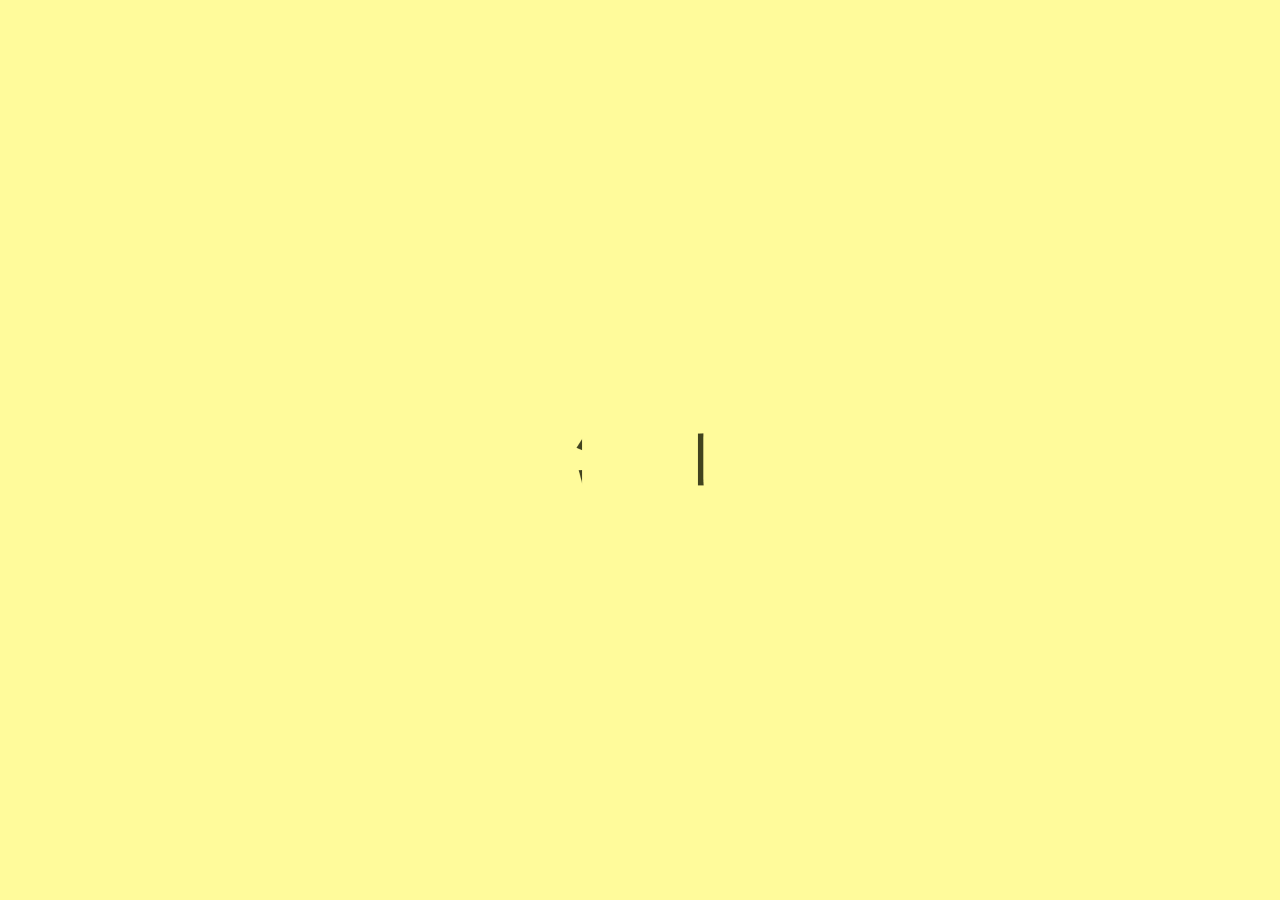
==== index.html @ 34d20fb8 "t" ====
<!DOCTYPE html>
<!--[if IE 8]>         <html class="no-js lt-ie9"> <![endif]-->
<!--[if gt IE 8]><!--> <html class="no-js"> <!--<![endif]-->
<head>
	<meta charset="utf-8">

	<meta http-equiv="X-UA-Compatible" content="IE=edge,chrome=1">

	<title>Josefu</title>
	<meta name="viewport" content="width=device-width, initial-scale=1, user-scalable=no, minimal-ui">
	<link href='https://fonts.googleapis.com/css?family=Inconsolata:400' rel='stylesheet' type='text/css'>
	<link rel="stylesheet" href="20180606013429_1_0_b90ba85/css/critical.css">
	<link rel='shortcut icon' type='image/x-icon' href='favicon.ico'/>

	<script src="20180606013429_1_0_b90ba85/js/libs/modernizr-2.8.3.min.js"></script>


</head>
<body>
	<div id="rootNode" class="rootNode">

		<div class="js-sections sections">
			<div class="js-loader loader section">
				<canvas class="js-loaderCanvas loader__img"></canvas>
			</div>
			<section class="js-home section section_hidden">

				<div class="js-header home__header">
			            <canvas class="js-headerCanvas header__canvas"></canvas>
			    </div>

			        <div class="js-contentHolder mainContentSection">
			                
			                <div class="js-work section contentSection section_hidden">
			                    <!-- <canvas class="js-workHeading about__headingCanvas"></canvas> -->

			                    <div class="work__content">
			                    <div class="work__col">
			                    	<div class="work__linkContainer">
			                		<h2 class="work__heading">At Resn</h2>

			                		<a class="work__link" data-project="timid" href="http://timid.resn.co.nz" target="_blank">Idealog Magazine virtual reality cover</a>
			                		<br>
			                		<a class="work__link" data-project="shenzhen" href="http://www.resnchina.com/en/index.html#!/work/shenzhen" target="_blank">Resn Labs</a>
			                		<br>
			                		<!-- <a class="work__link" data-project="evinrude" href="" target="_blank">Evinrude Customiser</a> -->
			                		<!-- <br> -->
			                <!-- 		<a class="work__link" data-project="colonels" href="" target="_blank">KFC: Hall of Colonels</a>
			                		<br> -->
			                		<a class="work__link" data-project="tiffany" href="https://international.tiffany.com/holiday/" target="_blank">Tiffany and Co. Winter</a>
			                		<br>
			                		<a class="work__link" data-project="mr_sketch" href="http://www.mrsketch.com" target="_blank">Mr Sketch</a>
			                		<br>

			                		<p>Plus many, many more cool/secret projects</p>

			                		<h2 class="work__heading">Personal</h2>

			                		<a class="work__link" data-project="ping_pong" href="https://vimeo.com/52992810" target="_blank">Led Table tennis musical instrument</a>
			                		<br>
			                		<a class="work__link" data-project="flocking" href="https://vimeo.com/79068568" target="_blank">Flocking simulation</a>
			                		</div>
			                	</div>

			                	<div class="work__col work__col--right">
			                		<canvas class="js-workHeading work__headingCanvas"></canvas>
			                		<div class="work__headingMask"></div>
			                	</div>
			                	</div>

			                </div>


			                <div class="js-about section contentSection section_hidden">
			                	
			                	<div class="about__inner">
			                		<div class="about__col">
			                			<div class="about__content">
			                		    <!-- <canvas class="js-aboutHeading about__headingCanvas"></canvas> -->

			                			<h1 class="about__heading">Joseph Milsom</h1>
			                			<p>Developer man from New Zealand.</p>
			                			<p>Crazy web stuff fan.</p>
			                			<p>Currently chilling in Glasgow.</p>
			                			<p class="js-hireText about__hireText">Available for hire!</p>

			                			<h2 class="about__heading">Skills</h2>
			                			<p>WebGL, JS, CSS, HTML and everything related.</p>
			                			<p>Dabbler in many other areas related to programming <br> that are too many to list.</p>
			                			<p>Also, if you need a drum solo, I'm your guy.</p>

			                			<h2 class="about__heading">Experience</h2>
			                			<p>3 years development + freelance experience</p>
			                			<p>Resn New Zealand 2014-2016</p>
			                			<p>Freelancer 2013 - 2016</p>

			                			<h2 class="about__heading">Education</h2>
			                			<p>Victoria University of Wellington</p>
			                			<p>Bachelor of Music: Sonic Arts</p>
			                			<p>Graduate Diploma of Computer Science</p>

			                			<h2 class="about__heading">Interested in</h2>
			                			<p>Linear Algebra</p>
			                			<p>Drawing / Painting</p>
			                			<p>Spanish Language</p>
			                			<p>Drums</p>
			                			<p>Art installations</p>

			                			<h2 class="about__heading">Wish to Learn</h2>
			                			<p>Woodworking</p>
			                			<p>Artificial Intelligence</p>
			                			<p>More electronics</p>
			                			<p>More Calculus</p>
			                			
			                			</div>
			                		</div>
			                		<div class="about__col about__col--right">
			                			<canvas class="js-aboutHeading about__headingCanvas"></canvas>
			                			<div class="about__headingMask"></div>
			                		</div>
			                	</div>
			                </div>
			                <div class="js-title hot__colWrapper contentSection">
			                        <div class="js-rightCol hot__col hot__col--title">
			                            <div class="js-titleWrapper hot__titleWrapper">
			                                <canvas class="js-titleCanvas hot__titleTextCanvas"></canvas>
			                            </div>
			                        </div>
			                </div>

			                <canvas class="js-animationCanvas animationCanvas"></canvas>


			        </div>        

			        <!-- change to nav -->
			        <footer class="js-footer sexyFooter">
			        	<div class="sexyFooter__wrapperLeft">
			        		<div class="js-footerAbout sexyFooter__link sexyFooter__linkAbout">
			        			<span>About</span>
			        			<canvas class="js-aboutButtonCanvas sectionButton__canvas"></canvas>
			        		</div>
			        		<div class="js-footerWork sexyFooter__link sexyFooter__linkWork">
			        			<span>Work</span>
			        			<canvas class="js-workButtonCanvas sectionButton__canvas"></canvas>
			        		</div>

			        	</div>

			        	<!-- <a class="js-vipLink sexyFooter__vipLink sexyFooter__link">Hot steamy Vip area</a> -->
			        </footer>
			</section>
		</div>

	</div>
	<script data-main="20180606013429_1_0_b90ba85/js/loader" src="20180606013429_1_0_b90ba85/js/libs/require.js"></script>
<!--
tags:.
version: 1.0.b90ba85
 -->
</body>
</html>
---- 20180606013429_1_0_b90ba85/css/critical.css ----
.rootNode{display:none;}.section_hidden{display:none !important;}.loader{position:absolute;top:0;}.sections{position:absolute;top:0;}.header{position:absolute;top:0;}.footer{position:absolute;bottom:0;}
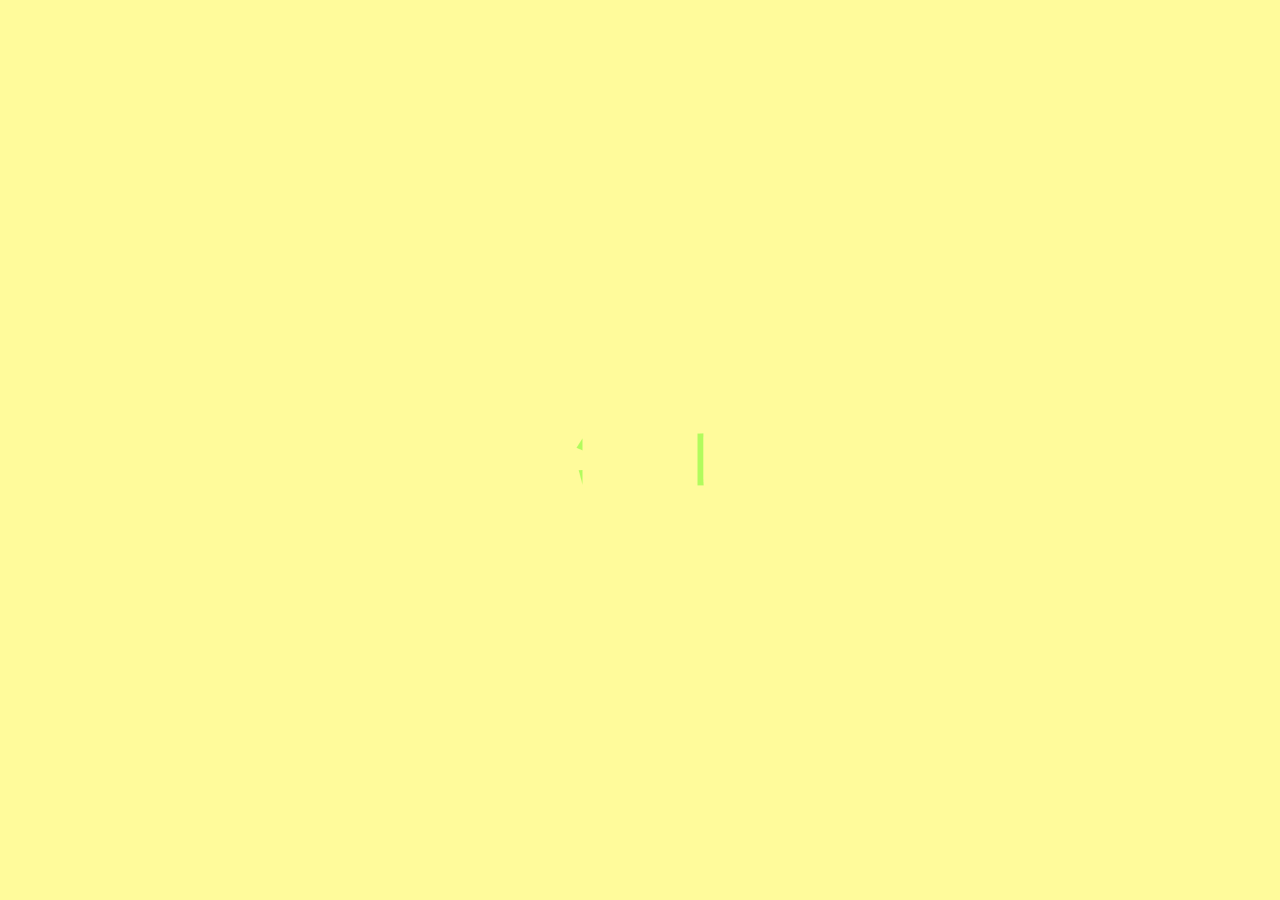
==== commit 5eccc2b3: "update html" ====
--- a/index.html
+++ b/index.html
@@ -9,10 +9,10 @@
 	<title>Josefu</title>
 	<meta name="viewport" content="width=device-width, initial-scale=1, user-scalable=no, minimal-ui">
 	<link href='https://fonts.googleapis.com/css?family=Inconsolata:400' rel='stylesheet' type='text/css'>
-	<link rel="stylesheet" href="20180606013429_1_0_b90ba85/css/critical.css">
+	<link rel="stylesheet" href="20180606131434_1_0_b90ba85/css/critical.css">
 	<link rel='shortcut icon' type='image/x-icon' href='favicon.ico'/>
 
-	<script src="20180606013429_1_0_b90ba85/js/libs/modernizr-2.8.3.min.js"></script>
+	<script src="20180606131434_1_0_b90ba85/js/libs/modernizr-2.8.3.min.js"></script>
 
 
 </head>
@@ -92,7 +92,7 @@
 			                			<h2 class="about__heading">Experience</h2>
 			                			<p>3 years development + freelance experience</p>
 			                			<p>Resn New Zealand 2014-2016</p>
-			                			<p>Freelancer 2013 - 2016</p>
+			                			<p>Freelancer 2013-2016</p>
 
 			                			<h2 class="about__heading">Education</h2>
 			                			<p>Victoria University of Wellington</p>
@@ -109,7 +109,7 @@
 			                			<h2 class="about__heading">Wish to Learn</h2>
 			                			<p>Woodworking</p>
 			                			<p>Artificial Intelligence</p>
-			                			<p>More electronics</p>
+			                			<p>More Electronics</p>
 			                			<p>More Calculus</p>
 			                			
 			                			</div>
@@ -153,7 +153,7 @@
 		</div>
 
 	</div>
-	<script data-main="20180606013429_1_0_b90ba85/js/loader" src="20180606013429_1_0_b90ba85/js/libs/require.js"></script>
+	<script data-main="20180606131434_1_0_b90ba85/js/loader" src="20180606131434_1_0_b90ba85/js/libs/require.js"></script>
 <!--
 tags:.
 version: 1.0.b90ba85
--- a/20180606131434_1_0_b90ba85/css/critical.css
+++ b/20180606131434_1_0_b90ba85/css/critical.css
@@ -0,0 +1 @@
+.rootNode{display:none;}.section_hidden{display:none !important;}.loader{position:absolute;top:0;}.sections{position:absolute;top:0;}.header{position:absolute;top:0;}.footer{position:absolute;bottom:0;}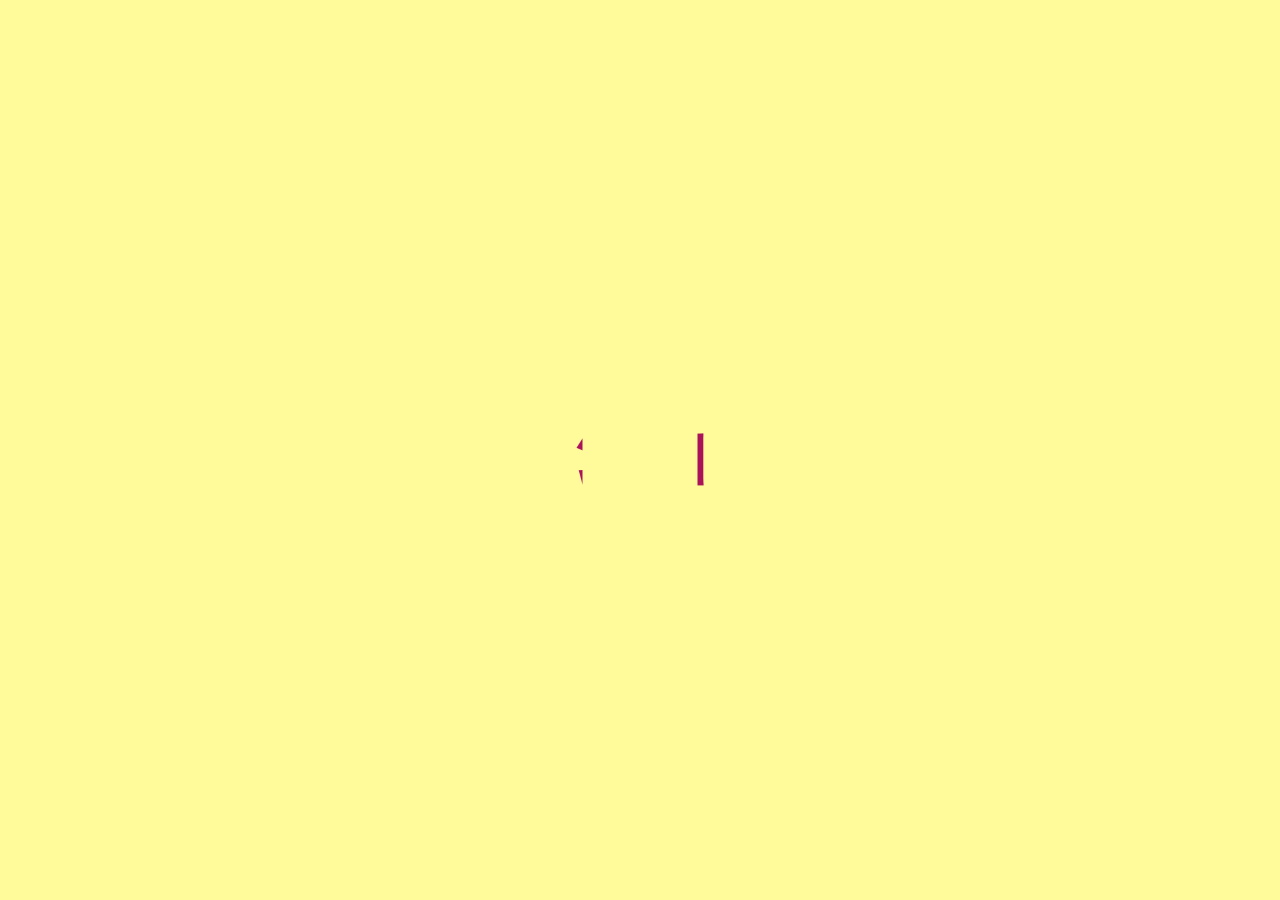
==== commit ffbdb7d6: "update readd cname" ====
--- a/index.html
+++ b/index.html
@@ -9,10 +9,10 @@
 	<title>Josefu</title>
 	<meta name="viewport" content="width=device-width, initial-scale=1, user-scalable=no, minimal-ui">
 	<link href='https://fonts.googleapis.com/css?family=Inconsolata:400' rel='stylesheet' type='text/css'>
-	<link rel="stylesheet" href="20180606131434_1_0_b90ba85/css/critical.css">
+	<link rel="stylesheet" href="20180606131721_1_0_b90ba85/css/critical.css">
 	<link rel='shortcut icon' type='image/x-icon' href='favicon.ico'/>
 
-	<script src="20180606131434_1_0_b90ba85/js/libs/modernizr-2.8.3.min.js"></script>
+	<script src="20180606131721_1_0_b90ba85/js/libs/modernizr-2.8.3.min.js"></script>
 
 
 </head>
@@ -153,7 +153,7 @@
 		</div>
 
 	</div>
-	<script data-main="20180606131434_1_0_b90ba85/js/loader" src="20180606131434_1_0_b90ba85/js/libs/require.js"></script>
+	<script data-main="20180606131721_1_0_b90ba85/js/loader" src="20180606131721_1_0_b90ba85/js/libs/require.js"></script>
 <!--
 tags:.
 version: 1.0.b90ba85
--- a/20180606131721_1_0_b90ba85/css/critical.css
+++ b/20180606131721_1_0_b90ba85/css/critical.css
@@ -0,0 +1 @@
+.rootNode{display:none;}.section_hidden{display:none !important;}.loader{position:absolute;top:0;}.sections{position:absolute;top:0;}.header{position:absolute;top:0;}.footer{position:absolute;bottom:0;}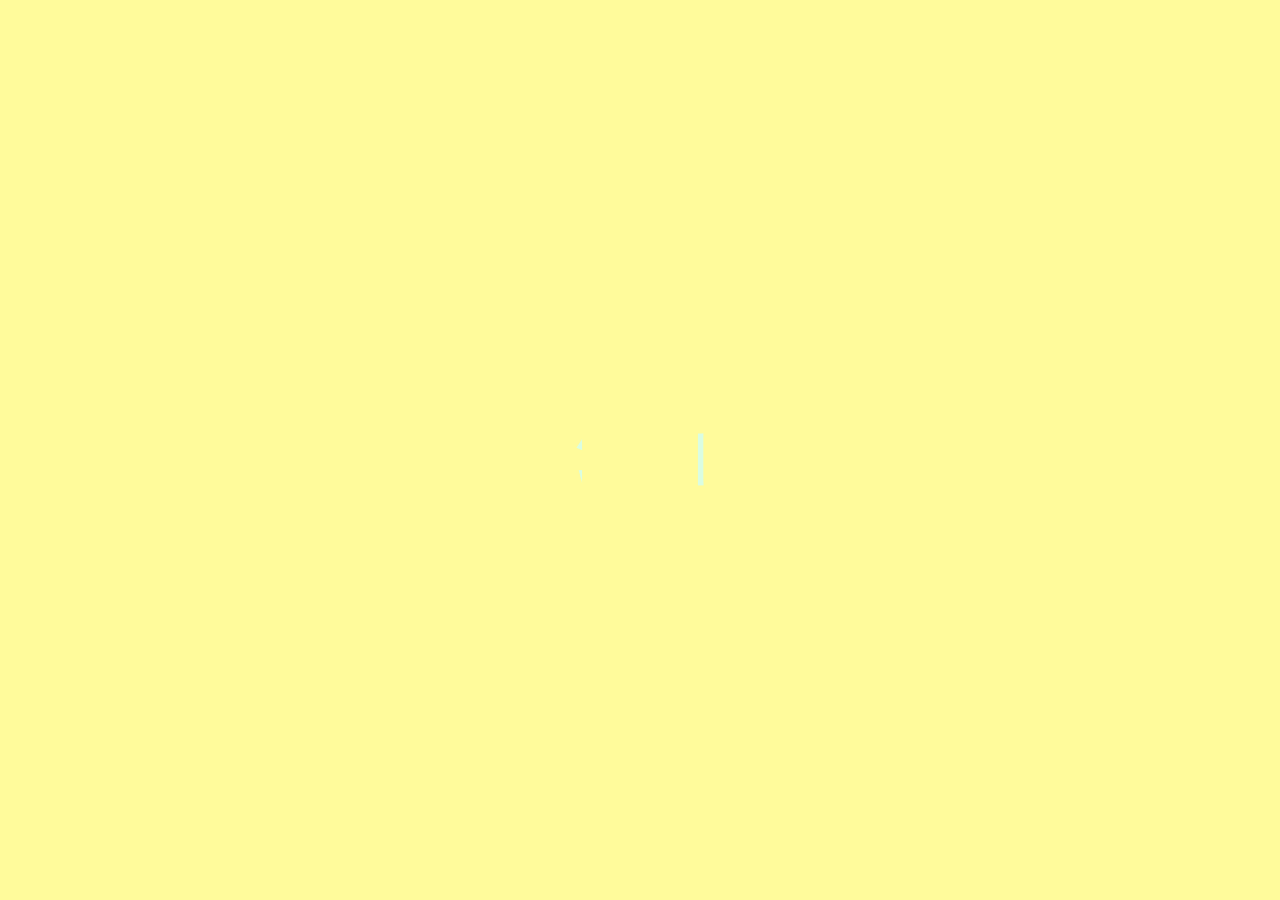
==== commit 966f751c: "jshint" ====
--- a/index.html
+++ b/index.html
@@ -9,10 +9,10 @@
 	<title>Josefu</title>
 	<meta name="viewport" content="width=device-width, initial-scale=1, user-scalable=no, minimal-ui">
 	<link href='https://fonts.googleapis.com/css?family=Inconsolata:400' rel='stylesheet' type='text/css'>
-	<link rel="stylesheet" href="20180606131721_1_0_b90ba85/css/critical.css">
+	<link rel="stylesheet" href="20180606140519_1_0_b90ba85/css/critical.css">
 	<link rel='shortcut icon' type='image/x-icon' href='favicon.ico'/>
 
-	<script src="20180606131721_1_0_b90ba85/js/libs/modernizr-2.8.3.min.js"></script>
+	<script src="20180606140519_1_0_b90ba85/js/libs/modernizr-2.8.3.min.js"></script>
 
 
 </head>
@@ -82,7 +82,8 @@
 			                			<p>Developer man from New Zealand.</p>
 			                			<p>Crazy web stuff fan.</p>
 			                			<p>Currently chilling in Glasgow.</p>
-			                			<p class="js-hireText about__hireText">Available for hire!</p>
+			                			<br>
+			                			<a class="js-hireText about__hireText" href="mailto:joemilsom@gmail.com">Available for hire!</a>
 
 			                			<h2 class="about__heading">Skills</h2>
 			                			<p>WebGL, JS, CSS, HTML and everything related.</p>
@@ -111,6 +112,9 @@
 			                			<p>Artificial Intelligence</p>
 			                			<p>More Electronics</p>
 			                			<p>More Calculus</p>
+
+			                			<h2 class="about__heading">Contact</h2>
+			                			<a class="js-hireText about__hireText" href="mailto:joemilsom@gmail.com">joemilsom@gmail.com</a>
 			                			
 			                			</div>
 			                		</div>
@@ -134,26 +138,26 @@
 			        </div>        
 
 			        <!-- change to nav -->
-			        <footer class="js-footer sexyFooter">
-			        	<div class="sexyFooter__wrapperLeft">
-			        		<div class="js-footerAbout sexyFooter__link sexyFooter__linkAbout">
+			        <footer class="js-footer footer">
+			        	<div class="footer__wrapperLeft">
+			        		<div class="js-footerAbout footer__link footer__linkAbout">
 			        			<span>About</span>
 			        			<canvas class="js-aboutButtonCanvas sectionButton__canvas"></canvas>
 			        		</div>
-			        		<div class="js-footerWork sexyFooter__link sexyFooter__linkWork">
+			        		<div class="js-footerWork footer__link footer__linkWork">
 			        			<span>Work</span>
 			        			<canvas class="js-workButtonCanvas sectionButton__canvas"></canvas>
 			        		</div>
 
 			        	</div>
 
-			        	<!-- <a class="js-vipLink sexyFooter__vipLink sexyFooter__link">Hot steamy Vip area</a> -->
+			        	<!-- <a class="js-vipLink footer__vipLink footer__link">Hot steamy Vip area</a> -->
 			        </footer>
 			</section>
 		</div>
 
 	</div>
-	<script data-main="20180606131721_1_0_b90ba85/js/loader" src="20180606131721_1_0_b90ba85/js/libs/require.js"></script>
+	<script data-main="20180606140519_1_0_b90ba85/js/loader" src="20180606140519_1_0_b90ba85/js/libs/require.js"></script>
 <!--
 tags:.
 version: 1.0.b90ba85
--- a/20180606140519_1_0_b90ba85/css/critical.css
+++ b/20180606140519_1_0_b90ba85/css/critical.css
@@ -0,0 +1 @@
+.rootNode{display:none;}.section_hidden{display:none !important;}.loader{position:absolute;top:0;}.sections{position:absolute;top:0;}.header{position:absolute;top:0;}.footer{position:absolute;bottom:0;}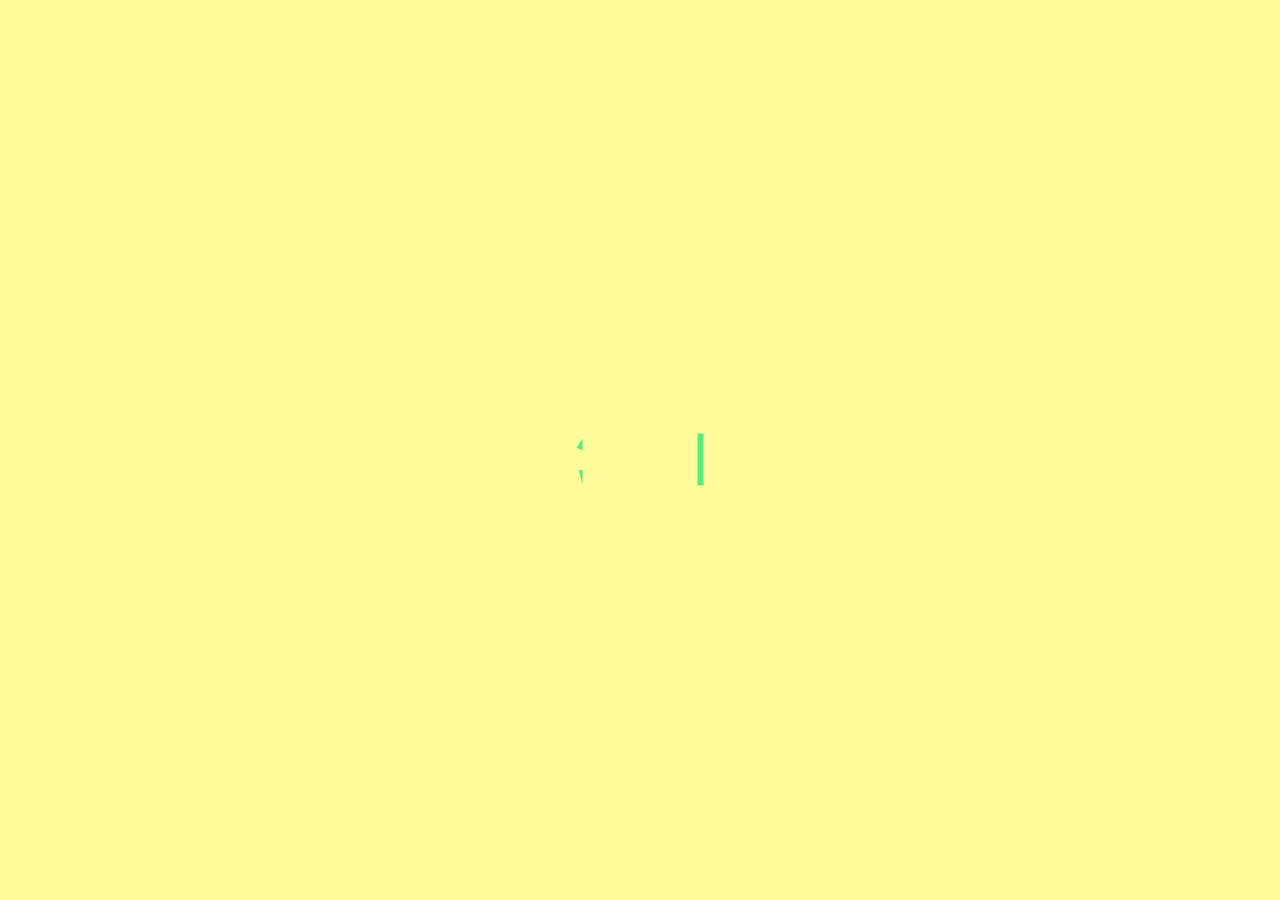
==== commit ce2612da: "update japanese text" ====
--- a/index.html
+++ b/index.html
@@ -9,10 +9,10 @@
 	<title>Josefu</title>
 	<meta name="viewport" content="width=device-width, initial-scale=1, user-scalable=no, minimal-ui">
 	<link href='https://fonts.googleapis.com/css?family=Inconsolata:400' rel='stylesheet' type='text/css'>
-	<link rel="stylesheet" href="20180606140519_1_0_b90ba85/css/critical.css">
+	<link rel="stylesheet" href="20180606152625_1_0_b90ba85/css/critical.css">
 	<link rel='shortcut icon' type='image/x-icon' href='favicon.ico'/>
 
-	<script src="20180606140519_1_0_b90ba85/js/libs/modernizr-2.8.3.min.js"></script>
+	<script src="20180606152625_1_0_b90ba85/js/libs/modernizr-2.8.3.min.js"></script>
 
 
 </head>
@@ -157,7 +157,7 @@
 		</div>
 
 	</div>
-	<script data-main="20180606140519_1_0_b90ba85/js/loader" src="20180606140519_1_0_b90ba85/js/libs/require.js"></script>
+	<script data-main="20180606152625_1_0_b90ba85/js/loader" src="20180606152625_1_0_b90ba85/js/libs/require.js"></script>
 <!--
 tags:.
 version: 1.0.b90ba85
--- a/20180606152625_1_0_b90ba85/css/critical.css
+++ b/20180606152625_1_0_b90ba85/css/critical.css
@@ -0,0 +1 @@
+.rootNode{display:none;}.section_hidden{display:none !important;}.loader{position:absolute;top:0;}.sections{position:absolute;top:0;}.header{position:absolute;top:0;}.footer{position:absolute;bottom:0;}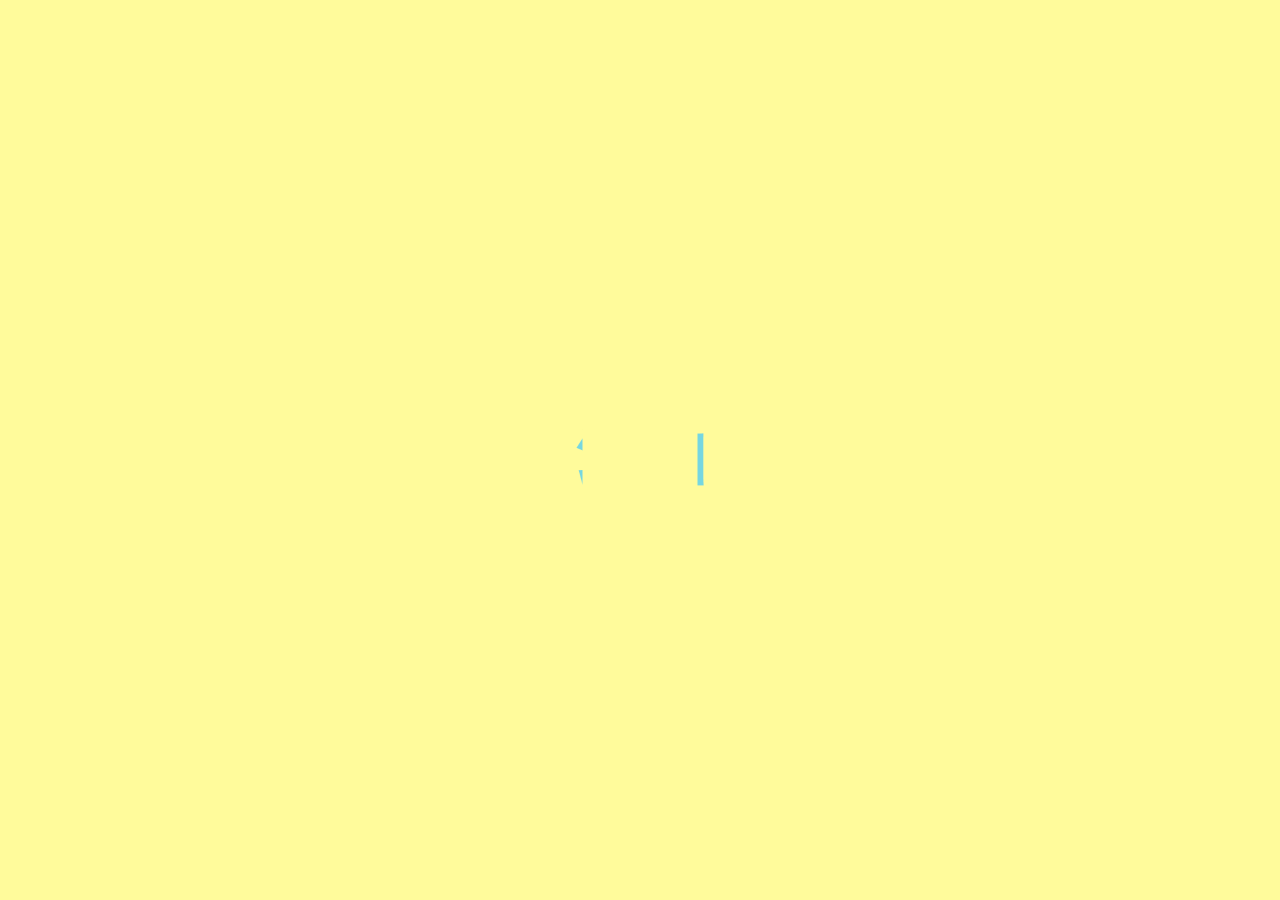
==== commit 6a150187: "update japanese text again" ====
--- a/index.html
+++ b/index.html
@@ -9,10 +9,10 @@
 	<title>Josefu</title>
 	<meta name="viewport" content="width=device-width, initial-scale=1, user-scalable=no, minimal-ui">
 	<link href='https://fonts.googleapis.com/css?family=Inconsolata:400' rel='stylesheet' type='text/css'>
-	<link rel="stylesheet" href="20180606152625_1_0_b90ba85/css/critical.css">
+	<link rel="stylesheet" href="20180606154131_1_0_b90ba85/css/critical.css">
 	<link rel='shortcut icon' type='image/x-icon' href='favicon.ico'/>
 
-	<script src="20180606152625_1_0_b90ba85/js/libs/modernizr-2.8.3.min.js"></script>
+	<script src="20180606154131_1_0_b90ba85/js/libs/modernizr-2.8.3.min.js"></script>
 
 
 </head>
@@ -157,7 +157,7 @@
 		</div>
 
 	</div>
-	<script data-main="20180606152625_1_0_b90ba85/js/loader" src="20180606152625_1_0_b90ba85/js/libs/require.js"></script>
+	<script data-main="20180606154131_1_0_b90ba85/js/loader" src="20180606154131_1_0_b90ba85/js/libs/require.js"></script>
 <!--
 tags:.
 version: 1.0.b90ba85
--- a/20180606154131_1_0_b90ba85/css/critical.css
+++ b/20180606154131_1_0_b90ba85/css/critical.css
@@ -0,0 +1 @@
+.rootNode{display:none;}.section_hidden{display:none !important;}.loader{position:absolute;top:0;}.sections{position:absolute;top:0;}.header{position:absolute;top:0;}.footer{position:absolute;bottom:0;}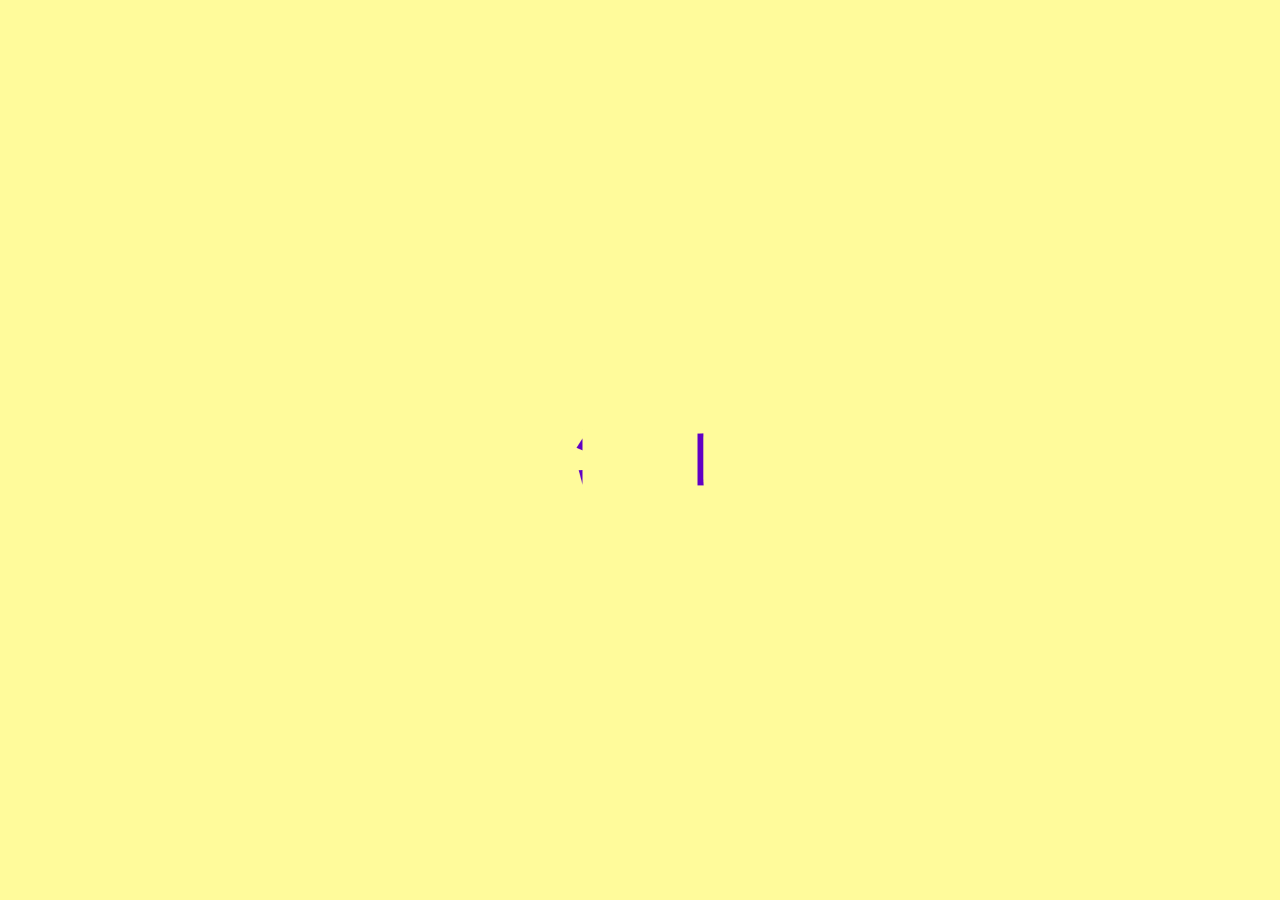
==== commit b9521c99: "update japanese text again" ====
--- a/index.html
+++ b/index.html
@@ -9,10 +9,10 @@
 	<title>Josefu</title>
 	<meta name="viewport" content="width=device-width, initial-scale=1, user-scalable=no, minimal-ui">
 	<link href='https://fonts.googleapis.com/css?family=Inconsolata:400' rel='stylesheet' type='text/css'>
-	<link rel="stylesheet" href="20180606154131_1_0_b90ba85/css/critical.css">
+	<link rel="stylesheet" href="20180606182015_1_0_b90ba85/css/critical.css">
 	<link rel='shortcut icon' type='image/x-icon' href='favicon.ico'/>
 
-	<script src="20180606154131_1_0_b90ba85/js/libs/modernizr-2.8.3.min.js"></script>
+	<script src="20180606182015_1_0_b90ba85/js/libs/modernizr-2.8.3.min.js"></script>
 
 
 </head>
@@ -157,7 +157,7 @@
 		</div>
 
 	</div>
-	<script data-main="20180606154131_1_0_b90ba85/js/loader" src="20180606154131_1_0_b90ba85/js/libs/require.js"></script>
+	<script data-main="20180606182015_1_0_b90ba85/js/loader" src="20180606182015_1_0_b90ba85/js/libs/require.js"></script>
 <!--
 tags:.
 version: 1.0.b90ba85
--- a/20180606182015_1_0_b90ba85/css/critical.css
+++ b/20180606182015_1_0_b90ba85/css/critical.css
@@ -0,0 +1 @@
+.rootNode{display:none;}.section_hidden{display:none !important;}.loader{position:absolute;top:0;}.sections{position:absolute;top:0;}.header{position:absolute;top:0;}.footer{position:absolute;bottom:0;}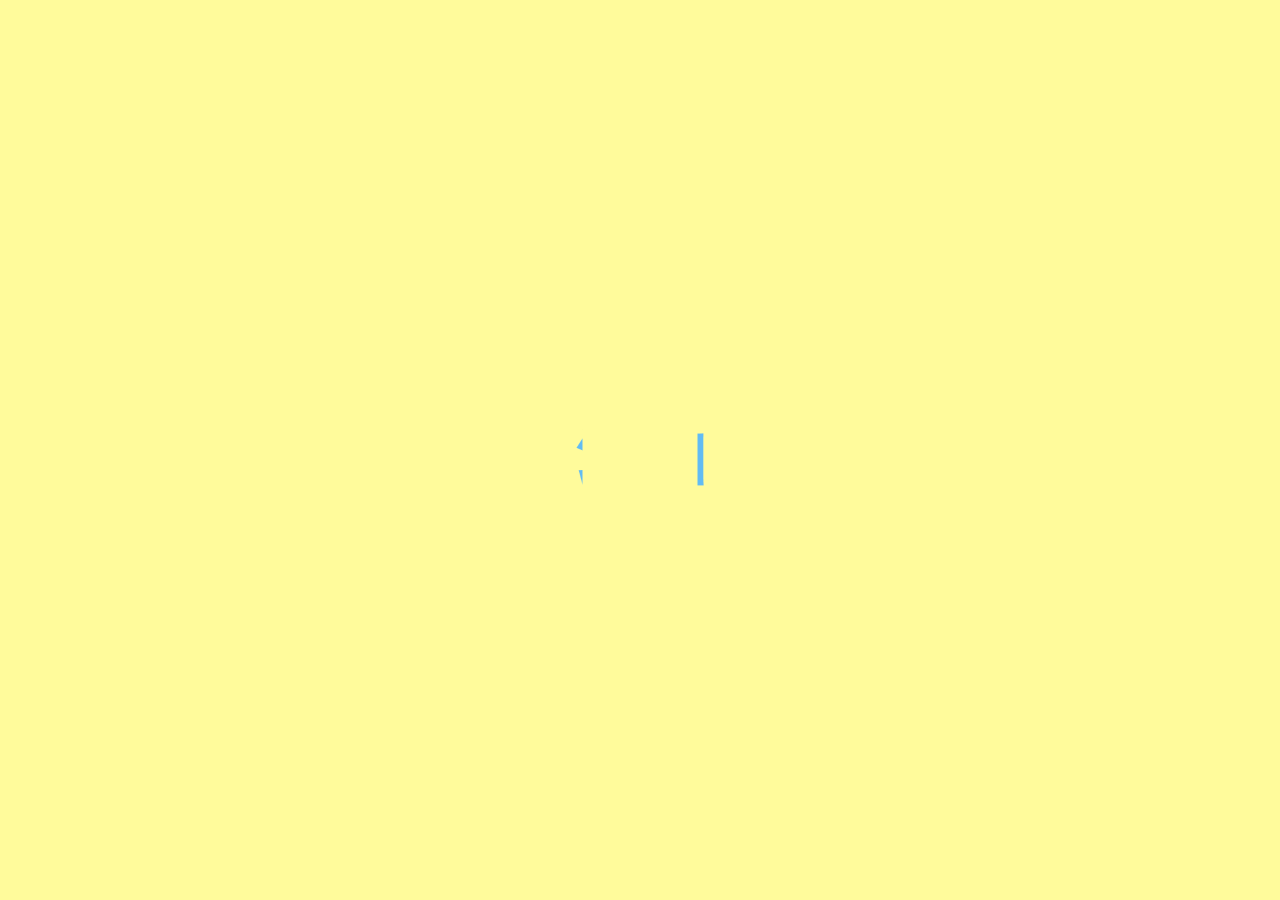
==== commit 02633fb4: "add maximum scale meta tag for ios" ====
--- a/index.html
+++ b/index.html
@@ -7,12 +7,13 @@
 	<meta http-equiv="X-UA-Compatible" content="IE=edge,chrome=1">
 
 	<title>Josefu</title>
-	<meta name="viewport" content="width=device-width, initial-scale=1, user-scalable=no, minimal-ui">
+	<meta name="viewport" content="width=device-width, initial-scale=1, maximum-scale=1.0, user-scalable=no, minimal-ui">
+
 	<link href='https://fonts.googleapis.com/css?family=Inconsolata:400' rel='stylesheet' type='text/css'>
-	<link rel="stylesheet" href="20180606182015_1_0_b90ba85/css/critical.css">
+	<link rel="stylesheet" href="20180606184155_1_0_b90ba85/css/critical.css">
 	<link rel='shortcut icon' type='image/x-icon' href='favicon.ico'/>
 
-	<script src="20180606182015_1_0_b90ba85/js/libs/modernizr-2.8.3.min.js"></script>
+	<script src="20180606184155_1_0_b90ba85/js/libs/modernizr-2.8.3.min.js"></script>
 
 
 </head>
@@ -157,7 +158,7 @@
 		</div>
 
 	</div>
-	<script data-main="20180606182015_1_0_b90ba85/js/loader" src="20180606182015_1_0_b90ba85/js/libs/require.js"></script>
+	<script data-main="20180606184155_1_0_b90ba85/js/loader" src="20180606184155_1_0_b90ba85/js/libs/require.js"></script>
 <!--
 tags:.
 version: 1.0.b90ba85
--- a/20180606184155_1_0_b90ba85/css/critical.css
+++ b/20180606184155_1_0_b90ba85/css/critical.css
@@ -0,0 +1 @@
+.rootNode{display:none;}.section_hidden{display:none !important;}.loader{position:absolute;top:0;}.sections{position:absolute;top:0;}.header{position:absolute;top:0;}.footer{position:absolute;bottom:0;}